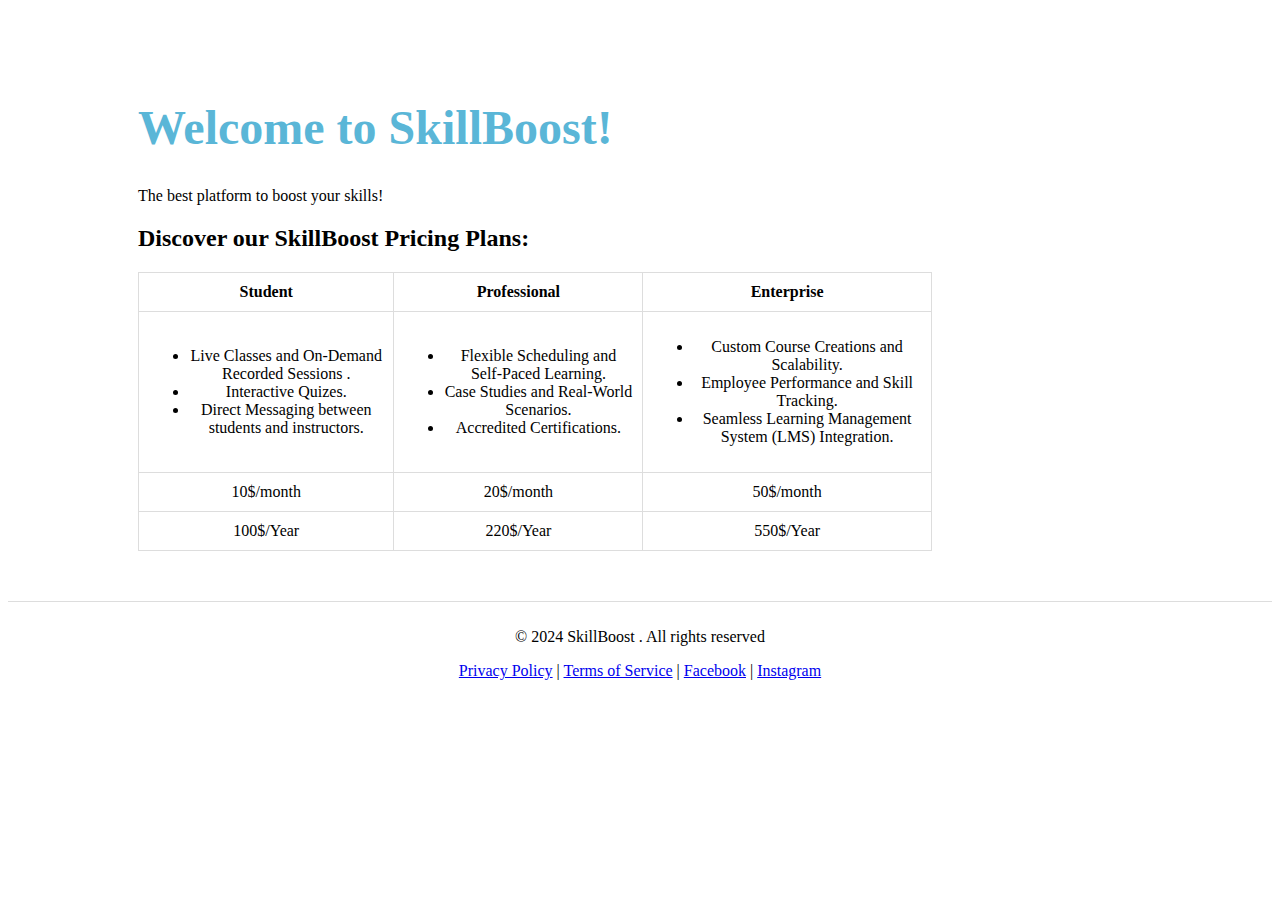
==== index.html @ 85c8449b "Created an html file with pricing plans and footer" ====
<!DOCTYPE html>
<html lang="en">
<head>
    <meta charset="UTF-8">
    <meta name="viewport" content="width=device-width, initial-scale=1.0">
    <title>Document</title>
    <link rel="stylesheet" href="style.css">
</head>
<body>
<section>
   <h1>Welcome to <strong>SkillBoost!</strong></h1> 
   <p>The best platform to boost your skills! </p>
</section>
<!-- Pricing Section -->
<section class="pricing">
 <h2>Discover our <strong>SkillBoost</strong> Pricing Plans:</h2>
    
<table>
    <tr>
        <th>Student</th>
        <th>Professional</th>
        <th>Enterprise</th>
    </tr>
    <tr>
        <td>
            <ul>
                <li>Live Classes and On-Demand Recorded Sessions .</li>
                <li>Interactive Quizes.</li>
                <li>Direct Messaging between students and instructors.</li>
           </ul>
    </td>
        <td>
            <ul>
                <li>Flexible Scheduling and Self-Paced Learning.</li>
                <li>Case Studies and Real-World Scenarios.</li>
                <li>Accredited Certifications.</li>
           </ul>
        </td>
        <td>
            <ul>
                <li>Custom Course Creations and Scalability.</li>
                <li>Employee Performance and Skill Tracking.</li>
                <li>Seamless Learning Management System (LMS) Integration.</li>
           </ul>
        </td>
       
    </tr> 
    <tr>
        <td>10$/month</td>
        <td>20$/month</td>
        <td>50$/month</td>
      
    </tr>
    <tr>

        <td>100$/Year</td>
        <td>220$/Year</td>
        <td>550$/Year</td>
       
    </tr>
</table>
</section>
<!-- Footer Section -->
<footer class="footer">
    <p>&copy; 2024 SkillBoost . All rights reserved</p>
    <a href="README.md">Privacy Policy</a> |
    <a href="#terms">Terms of Service</a> | 
    <a href="README.md">Facebook</a> |
    <a href="#terms">Instagram</a>
</footer>
</body>
</html>
---- style.css ----
h1{
    color: rgb(90, 182, 215);
    font-size: 48px;
    margin-top: 100px;
    
    
}
section{
     margin-left: 130px;
}
table{
    width: 70%;
 
    border-collapse: collapse;
    text-align: center;
}
.pricing th,td{
  
    border-color: black;
  border: 1px solid #ddd;
  padding: 10px;
}
.footer{
    padding: 10px;
    text-align: center;
    margin-top: 50px;
    border-top: 1px solid #ddd;
}
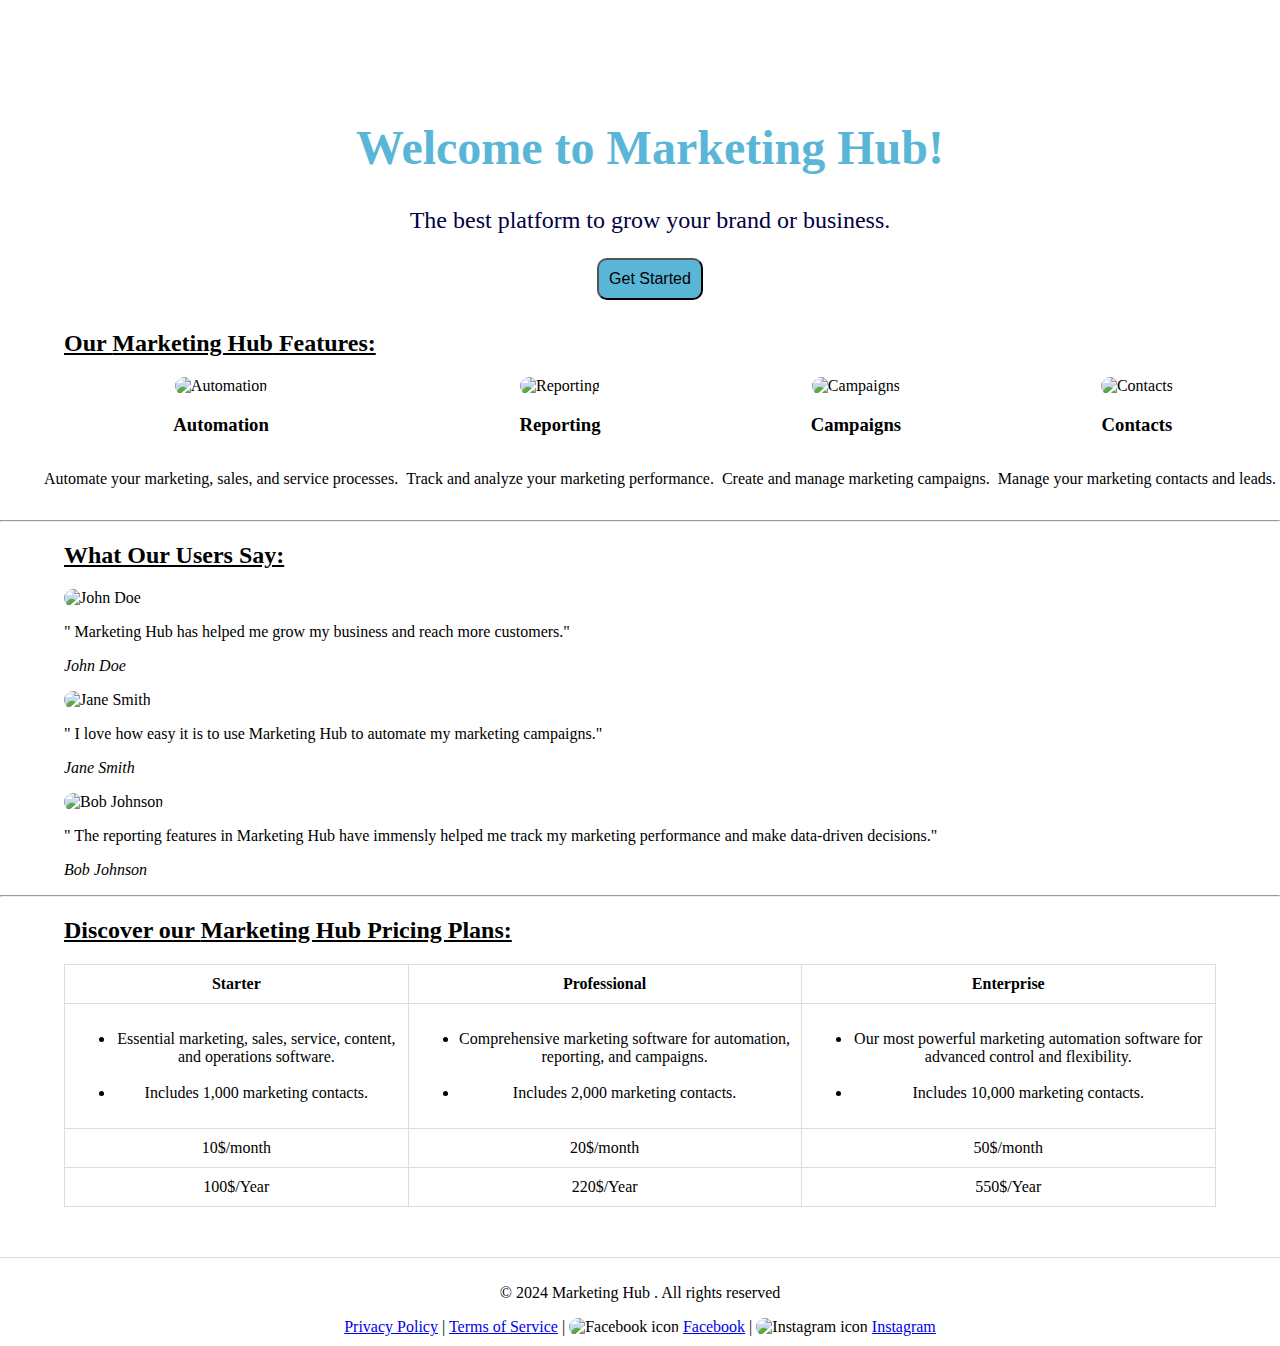
==== commit 68147628: "Added the rest of the sections & added simple styling to each section" ====
--- a/index.html
+++ b/index.html
@@ -7,40 +7,96 @@
     <link rel="stylesheet" href="style.css">
 </head>
 <body>
-<section>
-   <h1>Welcome to <strong>SkillBoost!</strong></h1> 
-   <p>The best platform to boost your skills! </p>
+<!--Hero Section-->
+<section id="hero">
+    <header> 
+  <h1>Welcome to <strong>Marketing Hub!</strong></h1> 
+   <p>The best platform to grow your brand or business. </p>
+   <a href="#pricing"><input type="button" value="Get Started"></a>
+</header>
+
+</section>
+<!-- Features Section -->
+ <section id="features">
+    <h2>Our <strong>Marketing Hub</strong> Features:</h2>
+    <ul>
+        <li>
+            <img src="/images/business-process-automation.png" alt="Automation">
+            <h3>Automation</h3>
+            <p>Automate your marketing, sales, and service processes.</p>
+        </li>
+        <li>
+            <img src="/images/digital-marketing-report.webp" alt="Reporting">
+            <h3>Reporting</h3>
+            <p>Track and analyze your marketing performance.</p>
+        </li>
+        <li>
+            <img src="/images/marketing-campaigns copy.png" alt="Campaigns">
+            <h3>Campaigns</h3>
+            <p>Create and manage marketing campaigns.</p>
+        </li>
+        <li>
+            <img src="/images/professional_networking.jpg" alt="Contacts">
+            <h3>Contacts</h3>
+            <p>Manage your marketing contacts and leads.</p>
+        </li>
+    </ul>
+    <hr/>
+     </section>
+
+ <!-- User Reviews Section -->
+ <section id="reviews">
+    <h2>What Our Users Say:</h2>
+    <blockquote>
+        <img src="/images/images.jpeg" alt="John Doe">
+        <p>" Marketing Hub has helped me grow my business and reach more customers."</p>
+        <cite>John Doe</cite>
+    </blockquote>
+    <blockquote>
+        <img src="/images/180679.png" alt="Jane Smith">
+        <p>" I love how easy it is to use Marketing Hub to automate my marketing campaigns."</p>
+        <cite>Jane Smith</cite>
+    </blockquote>
+    <blockquote>
+       <img src="/images/business-color_business-contact-86_icon-icons.webp" alt="Bob Johnson">
+        <p>" The reporting features in Marketing Hub have immensly helped me track my marketing performance and make data-driven decisions."</p>
+        <cite>Bob Johnson</cite>
+    </blockquote>
+    <hr/>
 </section>
 <!-- Pricing Section -->
-<section class="pricing">
- <h2>Discover our <strong>SkillBoost</strong> Pricing Plans:</h2>
+<section id="pricing">
+ <h2>Discover our <strong>Marketing Hub</strong> Pricing Plans:</h2>
     
 <table>
     <tr>
-        <th>Student</th>
+        <th>Starter</th>
         <th>Professional</th>
         <th>Enterprise</th>
     </tr>
     <tr>
         <td>
             <ul>
-                <li>Live Classes and On-Demand Recorded Sessions .</li>
-                <li>Interactive Quizes.</li>
-                <li>Direct Messaging between students and instructors.</li>
+                <li>Essential marketing, sales, service, content, and operations software.</li>
+                <br />
+                <li>Includes 1,000 marketing contacts.</li>
+   
            </ul>
     </td>
         <td>
             <ul>
-                <li>Flexible Scheduling and Self-Paced Learning.</li>
-                <li>Case Studies and Real-World Scenarios.</li>
-                <li>Accredited Certifications.</li>
+                <li>Comprehensive marketing software for automation, reporting, and campaigns.</li>
+                <br />
+                <li>Includes 2,000 marketing contacts.</li>
+
            </ul>
         </td>
         <td>
             <ul>
-                <li>Custom Course Creations and Scalability.</li>
-                <li>Employee Performance and Skill Tracking.</li>
-                <li>Seamless Learning Management System (LMS) Integration.</li>
+                <li>Our most powerful marketing automation software for advanced control and flexibility.</li>
+                <br />
+                <li>Includes 10,000 marketing contacts.</li>
+
            </ul>
         </td>
        
@@ -61,12 +117,14 @@
 </table>
 </section>
 <!-- Footer Section -->
-<footer class="footer">
-    <p>&copy; 2024 SkillBoost . All rights reserved</p>
+<footer id="footer">
+    <p>&copy; 2024 Marketing Hub . All rights reserved</p>
     <a href="README.md">Privacy Policy</a> |
-    <a href="#terms">Terms of Service</a> | 
+    <a href="README.md">Terms of Service</a> | 
+    <img src="/images/Facebook_Logo_2023.png" alt="Facebook icon">
     <a href="README.md">Facebook</a> |
-    <a href="#terms">Instagram</a>
+    <img src="/images/Instagram_icon.png" alt="Instagram icon">
+    <a href="README.md">Instagram</a>
 </footer>
 </body>
 </html>--- a/style.css
+++ b/style.css
@@ -1,29 +1,84 @@
-
+body{
+    font-family: 'Times New Roman', Times, serif;
+    margin: 0px;
+}
 h1{
     color: rgb(90, 182, 215);
     font-size: 48px;
-    margin-top: 100px;
-    
+    margin-top: 110px;
     
 }
-section{
-     margin-left: 130px;
+h2{
+    text-decoration: underline;
+    margin-left: 5%;
 }
+#hero{
+    background-image: url("/images/background-conceptabstract-geometric-pattern-with-connections-dots-lines-background_25346-954\ copy.png");
+    text-align: center;
+    width:100%;
+    padding: 10px;;
+}
+#hero p{
+    font-size: 24px;
+    color:rgb(1, 1, 68) ;
+    
+}
+input{
+    background-color: rgb(90, 182, 215);
+    padding: 10px;
+    text-align: center;
+    border-radius: 10px;
+    border-color: black;
+    font-size: medium;
+}
+input:hover{
+    background-color: rgb(1, 1, 68);
+    color: violet;
+}
+/* #pricing{
+      /* margin-left: 130px;
+} */
+ 
 table{
-    width: 70%;
- 
+    width: 90%;
     border-collapse: collapse;
     text-align: center;
+    margin-left: 5%;
 }
-.pricing th,td{
+img{
+    width: 70px;
+    height: 70px;
+    border-radius: 40px;
+}
+#features ul{
+    display: flex;
+   text-align: center;
+}
+#features li{
+    margin: auto;
+ display: inline-block;
+  
+    
+}
+#features p{
+    display: inline-block;
+}
+#reviews blockquote{
+    margin-left: 5%;
+}
+#pricing th,td{
   
     border-color: black;
   border: 1px solid #ddd;
   padding: 10px;
 }
-.footer{
+#footer{
     padding: 10px;
     text-align: center;
     margin-top: 50px;
     border-top: 1px solid #ddd;
+}
+#footer img{
+    width:16px;
+    height: 12px;
 }